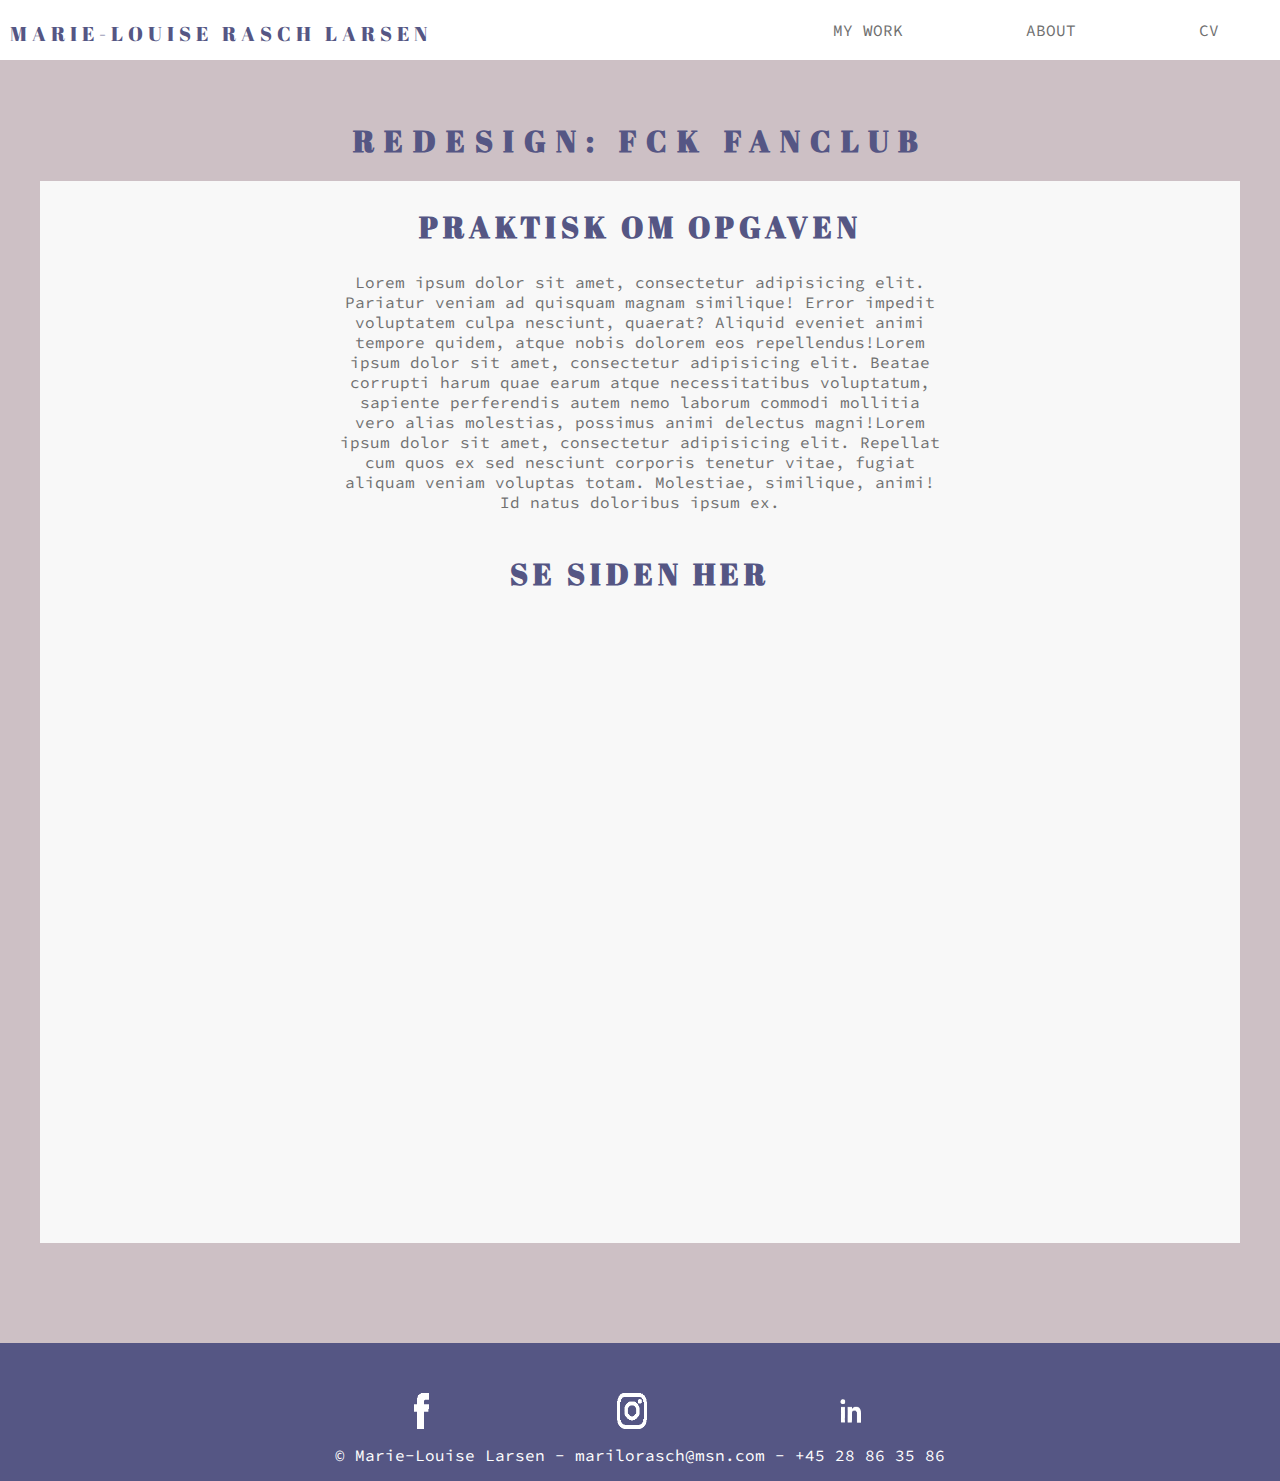
==== fckfanclub.html @ 73a10c5d "portefølje sider tilføjet" ====
<!DOCTYPE html>
<html lang="da">
<head>
    <meta charset="utf-8">
    <meta name="viewport" content="width=device-width, initial-scale=1.0">
    <title>overskrift</title>
    <link rel="stylesheet" href="style.css">

    <link href="https://fonts.googleapis.com/css?family=Abril+Fatface|Source+Code+Pro&display=swap" rel="stylesheet">

</head>

<body>
    <header>

        <nav>

            <div class="myname"><a href="index.html#splash">MARIE-LOUISE RASCH LARSEN</a></div>


            <div class="menupunkter">
                <a href="index.html#my_work">
                    <div class="menupunkt">MY WORK</div>
                </a>
                <a href="index.html#om_mig">
                    <div class="menupunkt">ABOUT</div>
                </a>
                <a href="index.html#cv">
                    <div class="menupunkt">CV</div>
                </a>
            </div>



        </nav>

    </header>

    <div class="sectionwrapper_stilart">
        <h1>REDESIGN: FCK FANCLUB</h1>

        <div class="content">
            <div class="txt">
                <h2>PRAKTISK OM OPGAVEN</h2>
                <p>Lorem ipsum dolor sit amet, consectetur adipisicing elit. Pariatur veniam ad quisquam magnam similique! Error impedit voluptatem culpa nesciunt, quaerat? Aliquid eveniet animi tempore quidem, atque nobis dolorem eos repellendus!Lorem ipsum dolor sit amet, consectetur adipisicing elit. Beatae corrupti harum quae earum atque necessitatibus voluptatum, sapiente perferendis autem nemo laborum commodi mollitia vero alias molestias, possimus animi delectus magni!Lorem ipsum dolor sit amet, consectetur adipisicing elit. Repellat cum quos ex sed nesciunt corporis tenetur vitae, fugiat aliquam veniam voluptas totam. Molestiae, similique, animi! Id natus doloribus ipsum ex.</p>
            </div>
            <div class="opg">
                <h2>SE SIDEN HER</h2>

                <embed src="http://marielouiselarsen.eu/kea/03-content/03-redesign/03_02_08_redesign/">
            </div>
        </div>
    </div>


    <footer>
        <div class="sectionwrapper3">
            <div class="logo1"><img src="images/facebook1.png" alt="facebook_icon"></div>

            <div class="logo"><img src="images/instagram1.png" alt="instagram_icon"></div>

            <div class="logo"><img src="images/linkedin1.png" alt="linkedin_icon"></div>

        </div>
        <div class="footer_txt">
            <p>© Marie-Louise Larsen - marilorasch@msn.com - +45 28 86 35 86</p>
        </div>
    </footer>

</body></html>
---- style.css ----
/*1. GENERELLE INDSTILLINGER*/

body {
    margin: 0;
    background-color: #CDC0C5;
    color: #707070;


}

img {
    width: 100%;
    height: 100%;
}

p {
    font-family: sans-serif;
    font-family: 'Source Code Pro', monospace;
}

h1 {
    color: #555684;
    font-family: 'Abril Fatface', cursive;
    letter-spacing: 10px;
    font-size: 30px;
    ;

}

h2 {
    color: #555684;
    font-family: 'Abril Fatface', cursive;
    letter-spacing: 5px;
    font-size: 30px;
    ;
}

h3 {
    color: #555684;
    font-family: 'Abril Fatface', cursive;
    letter-spacing: 2px;
    font-size: 17px;
    ;
}

a {
    text-decoration: none;
    color: #707070;
    font-family: 'Source Code Pro', monospace;
}

a:hover {
    color: #CDC0C5;
    font-family: 'Source Code Pro', monospace;
}

/*2. MENU INDSTILLINGER*/

nav {
    display: flex;
    position: fixed;
    background-color: white;
    width: 100vw;
    align-content: stretch;
    padding-top: 10px;
    padding-bottom: 10px;

}

.myname {
    width: 60%;
    color: #555684;
    padding-left: 10px;
    padding-top: 10px;
    font-family: 'Abril Fatface', cursive;
    font-size: 20px;
    letter-spacing: 5px;
}

.myname a {
    font-family: 'Abril Fatface', cursive;
    font-size: 20px;
    letter-spacing: 5px;
    color: #555684;
}

.menupunkter {
    display: flex;
    justify-content: space-around;
    width: 40%;
}

.menupunkt {
    padding: 10px;
}



/*3. SPLASH INDSTILLINGER*/

#splash {
    width: 100%;
    height: 100%;
    margin-bottom: 100px;


}


#animation1 {
    position: absolute;
    top: 130px;
    width: 100%;
    height: 100%;
    font-size: 6vw;
    text-align: center;
    font-family: 'Source Code Pro', monospace;



}

#animation2 {
    position: absolute;
    width: 50px;
    top: 700px;
    left: 47vw;



}

/*4. PORTFOLIO INDSTILLINGER*/

#my_work {
    width: 100%;
    padding-top: 30px;
}

.sectionwrapper {
    display: flex;
    flex-wrap: wrap;
    justify-content: space-around;
}

.sectionwrapper a {
    width: 400px;
    filter: opacity(40%);
    height: 270px;

}

.sectionwrapper a:hover {
    width: 400px;
    filter: opacity(100%);
    height: 270px;
}

.my_work_overskrift {
    padding-left: 10px;
}

.opgave1 {
    flex-basis: 400px;
    height: 270px;
    flex-basis: 20;
    border: 1px solid white;
    margin-bottom: 50px;
    background-color: #F3EBEE;

}

.opgave2 {
    flex-basis: 400px;
    height: 270px;
    flex-basis: 20;
    border: 1px solid white;
    margin-bottom: 50px;
    background-color: #F3EBEE;


}

.opgave3 {
    flex-basis: 400px;
    height: 270px;
    flex-basis: 20;
    border: 1px solid white;
    margin-bottom: 50px;

}

.opgave4 {
    flex-basis: 400px;
    height: 270px;
    flex-basis: 20;
    border: 1px solid white;
    margin-bottom: 50px;
}

.opgave5 {
    flex-basis: 400px;
    height: 270px;
    flex-basis: 20;
    border: 1px solid white;
    margin-bottom: 50px;
    background-image: url(images/nextproject.png);
    background-size: cover;
}

.opgave6 {
    flex-basis: 400px;
    height: 270px;
    flex-basis: 20;
    border: 1px solid white;
    margin-bottom: 50px;
    background-image: url(images/nextproject.png);
    background-size: cover;
}

/*5. OM MIG*/

#om_mig {
    padding-top: 30px;
    text-align: center;
    margin-top: 60px;

}

.sectionwrapper1 {
    margin: 0;
    display: flex;
    flex-wrap: wrap;
    background-image: url(images/omg_baggrund.png);
    background-size: cover;
    justify-content: space-around;
    padding-bottom: 200px;



}

.overskrift {
    width: 100%;
}

.mig_img {
    flex-basis: 300px;


}

.mig_txt {
    text-align: left;
    flex-basis: 900px;
    padding: 20px;
    padding-right: 20px;

}

/*6. CV SECTION*/

.sectionwrapper2 {
    margin: 0;
    margin-top: 100px;
    ;
    display: flex;
    flex-wrap: wrap;
    background-color: #CCCCCC;
    padding-top: 50px;
    padding-bottom: 50px;
    justify-content: center;

}



.cv_txt {
    width: 100%;
    text-align: center;

}

.knap {
    width: 150px;
    background-color: #555684;
    text-align: center;
    border-radius: 20px;
    color: white;


}

.knap a {
    color: white;
}

.knap:hover {
    background-color: #46476C;
}

/*7.FOOTER */

footer {
    display: flex;
    flex-wrap: wrap;
    width: 100%;
    justify-content: center;
    margin-top: 100px;
    padding-top: 50px;
    background-color: #555684;
}

.sectionwrapper3 {
    display: flex;
    flex-wrap: wrap;
    width: 50%;
    justify-content: space-around;
}

.logo1 {
    width: 15px;
}

.logo {
    width: 30px;
}

.footer_txt {
    width: 100%;
    text-align: center;
    color: white;
}

/*8. KLASSER*/

.hide {
    display: none;
}


/*!!! SEX OG SAMFUND SIDE !!!*/

/*9. OVERSKRIFT */

#splash1 {
    width: 100%;


}

.sectionwrapper_ss {
    padding-top: 100px;
    text-align: center;
    margin-left: 50px;
    margin-right: 50px;
}

.content {
    width: 100%;
    display: flex;
    flex-wrap: wrap;
    justify-content: space-around;
    background-color: #F8F8F8;
    height: 900px;


}

.txt {
    width: 600px;
    padding-left: 5px;
    padding-right: 5px;


}

.opg {
    width: 600px;

}

embed {
    width: 400px;
    height: 400px;
}

/*!!! STILARTSITE !!!*/

.sectionwrapper_stilart {
    padding-top: 100px;
    text-align: center;
    margin-left: 40px;
    margin-right: 40px;
}

.sectionwrapper_stilart .content {
    width: 100%;
    justify-content: space-around;
    background-color: #F8F8F8;
    height: 100%;


}

.sectionwrapper_stilart .txt {
    padding-left: 5px;
    padding-right: 5px;


}

.sectionwrapper_stilart .opg {
    width: 100%;

}

.sectionwrapper_stilart embed {
    width: 400px;
    height: 600px;
    margin: 10px;
}


/*!!! KEA LIFE !!!*/

.sectionwrapper_kealife {
    padding-top: 100px;
    text-align: center;
    margin-left: 50px;
    margin-right: 50px;
}

.sectionwrapper_kealife .content {
    width: 100%;
    height: 1500px;
    margin-bottom: 20px;
    display: flex;
    flex-wrap: wrap;
    justify-content: space-around;
    background-color: #F8F8F8;


}

.txt {
    width: 600px;
    padding-left: 5px;
    padding-right: 5px;


}

.opg {
    width: 600px;

}



/*. INDSTILLINGER FULD SKÆRM*/

@media only screen and (min-width: 1250px) {

    .hide {
        display: block;
    }

    #animation1 {
        position: absolute;
        top: 300px;
        width: 100%;
        height: 100%;
        font-size: 6vw;
        text-align: center;
        font-family: 'Source Code Pro', monospace;

    }

    embed {
        width: 600px;
    }

    .content {
        height: 500px;
    }

    .sectionwrapper_stilart embed {
        width: 1200px;

    }

    .sectionwrapper_kealife .content {
        width: 100%;
        height: 800px;

    }

    /*. ANIMATIONER*/

    #animation2 {
        animation-name: bounce_arrow_kf;
        animation-duration: 0.7s;
        animation-iteration-count: infinite;
        animation-timing-function: linear;
        animation-direction: alternate;
    }

    @keyframes bounce_arrow_kf {
        0% {
            top: 47vw;

        }

        100% {
            top: 48vw;

        }
    }
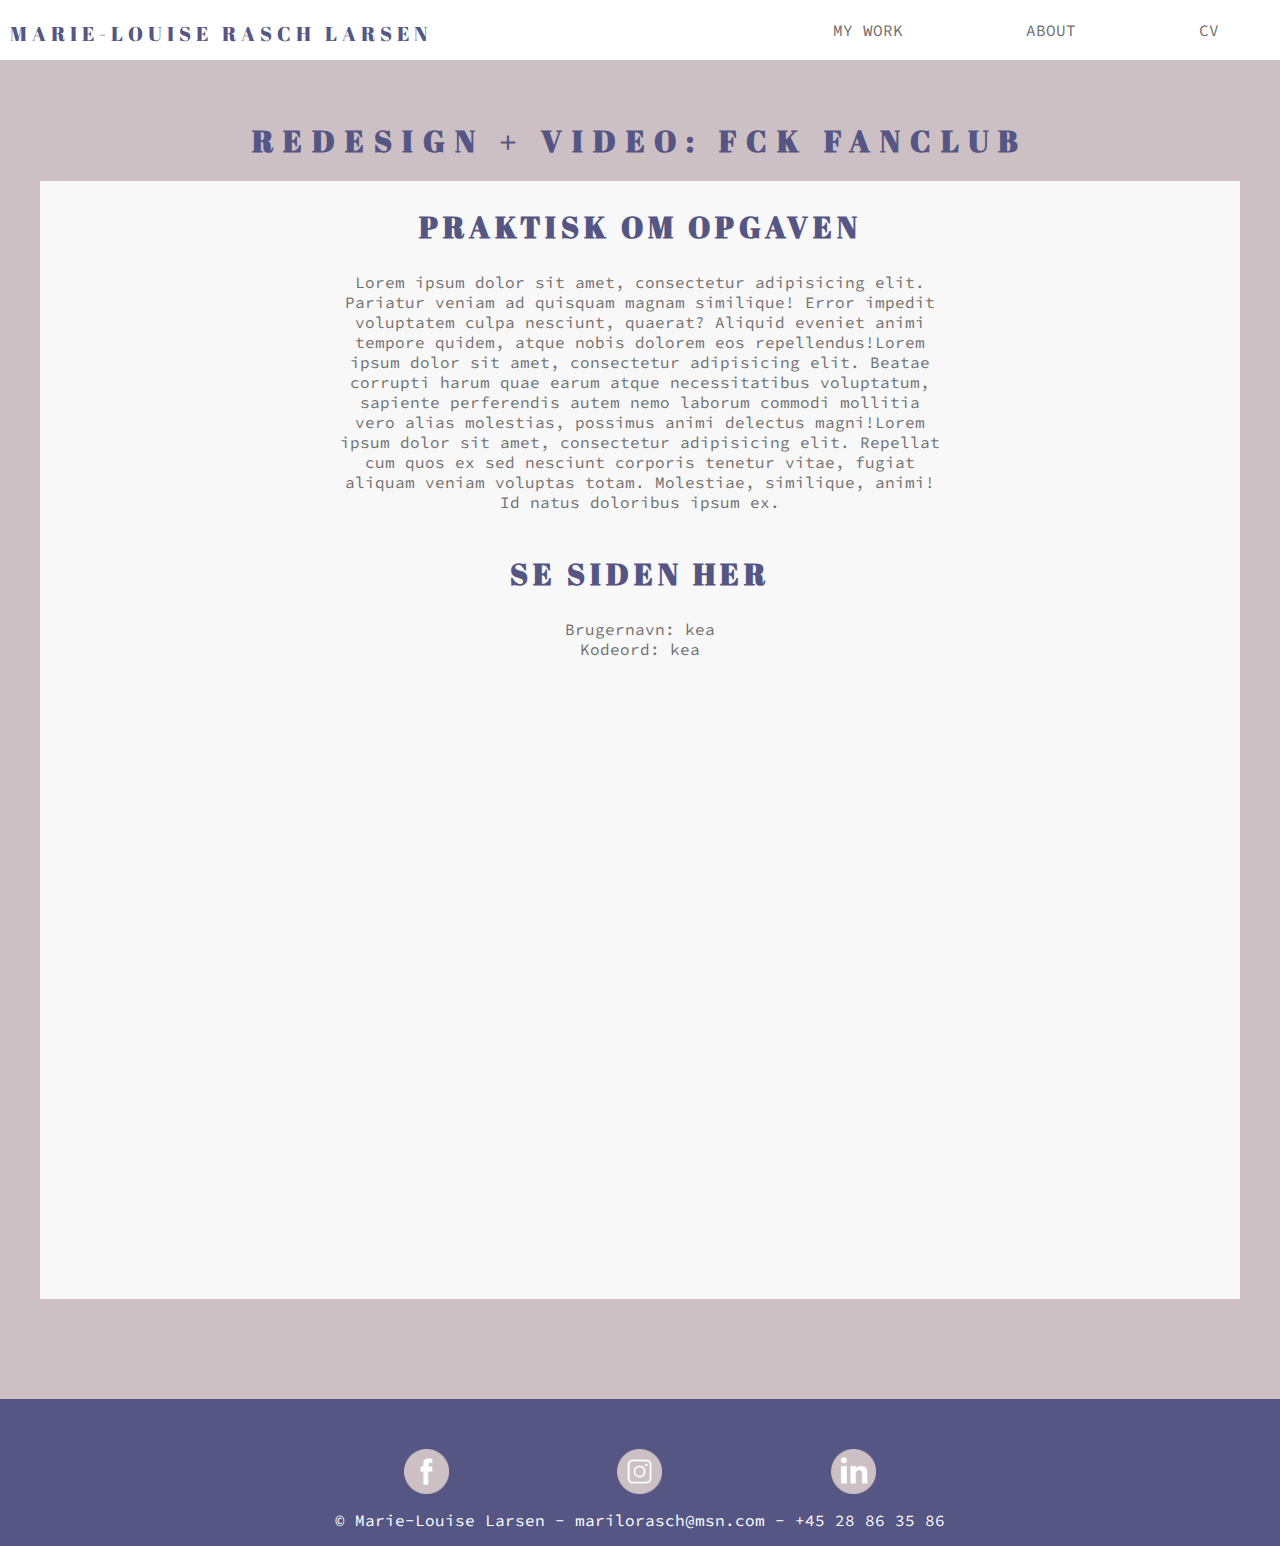
==== commit 6a16457e: "CSS + HTML færdig" ====
--- a/fckfanclub.html
+++ b/fckfanclub.html
@@ -1,5 +1,6 @@
 <!DOCTYPE html>
 <html lang="da">
+
 <head>
     <meta charset="utf-8">
     <meta name="viewport" content="width=device-width, initial-scale=1.0">
@@ -37,7 +38,7 @@
     </header>
 
     <div class="sectionwrapper_stilart">
-        <h1>REDESIGN: FCK FANCLUB</h1>
+        <h1>REDESIGN + VIDEO: FCK FANCLUB</h1>
 
         <div class="content">
             <div class="txt">
@@ -47,6 +48,10 @@
             <div class="opg">
                 <h2>SE SIDEN HER</h2>
 
+                <p>Brugernavn: kea<br>
+                    Kodeord: kea</p>
+
+
                 <embed src="http://marielouiselarsen.eu/kea/03-content/03-redesign/03_02_08_redesign/">
             </div>
         </div>
@@ -55,7 +60,7 @@
 
     <footer>
         <div class="sectionwrapper3">
-            <div class="logo1"><img src="images/facebook1.png" alt="facebook_icon"></div>
+            <div class="logo"><img src="images/facebook1.png" alt="facebook_icon"></div>
 
             <div class="logo"><img src="images/instagram1.png" alt="instagram_icon"></div>
 
@@ -68,4 +73,3 @@
     </footer>
 
 </body></html>
-
--- a/style.css
+++ b/style.css
@@ -1,9 +1,12 @@
 /*1. GENERELLE INDSTILLINGER*/
+
+
 
 body {
     margin: 0;
     background-color: #CDC0C5;
     color: #707070;
+    cursor: pointer;
 
 
 }
@@ -47,6 +50,7 @@
     text-decoration: none;
     color: #707070;
     font-family: 'Source Code Pro', monospace;
+
 }
 
 a:hover {
@@ -57,13 +61,14 @@
 /*2. MENU INDSTILLINGER*/
 
 nav {
-    display: flex;
     position: fixed;
+    display: flex;
     background-color: white;
     width: 100vw;
     align-content: stretch;
     padding-top: 10px;
     padding-bottom: 10px;
+    z-index: 5;
 
 }
 
@@ -108,11 +113,11 @@
 
 
 #animation1 {
-    position: absolute;
     top: 130px;
     width: 100%;
     height: 100%;
     font-size: 6vw;
+    color: #555684;
     text-align: center;
     font-family: 'Source Code Pro', monospace;
 
@@ -283,7 +288,9 @@
 
 .knap {
     width: 150px;
+    height: 50px;
     background-color: #555684;
+    padding-top: 0.5px;
     text-align: center;
     border-radius: 20px;
     color: white;
@@ -318,12 +325,12 @@
     justify-content: space-around;
 }
 
-.logo1 {
-    width: 15px;
-}
+
 
 .logo {
-    width: 30px;
+    width: 45px;
+    height: 45px;
+
 }
 
 .footer_txt {
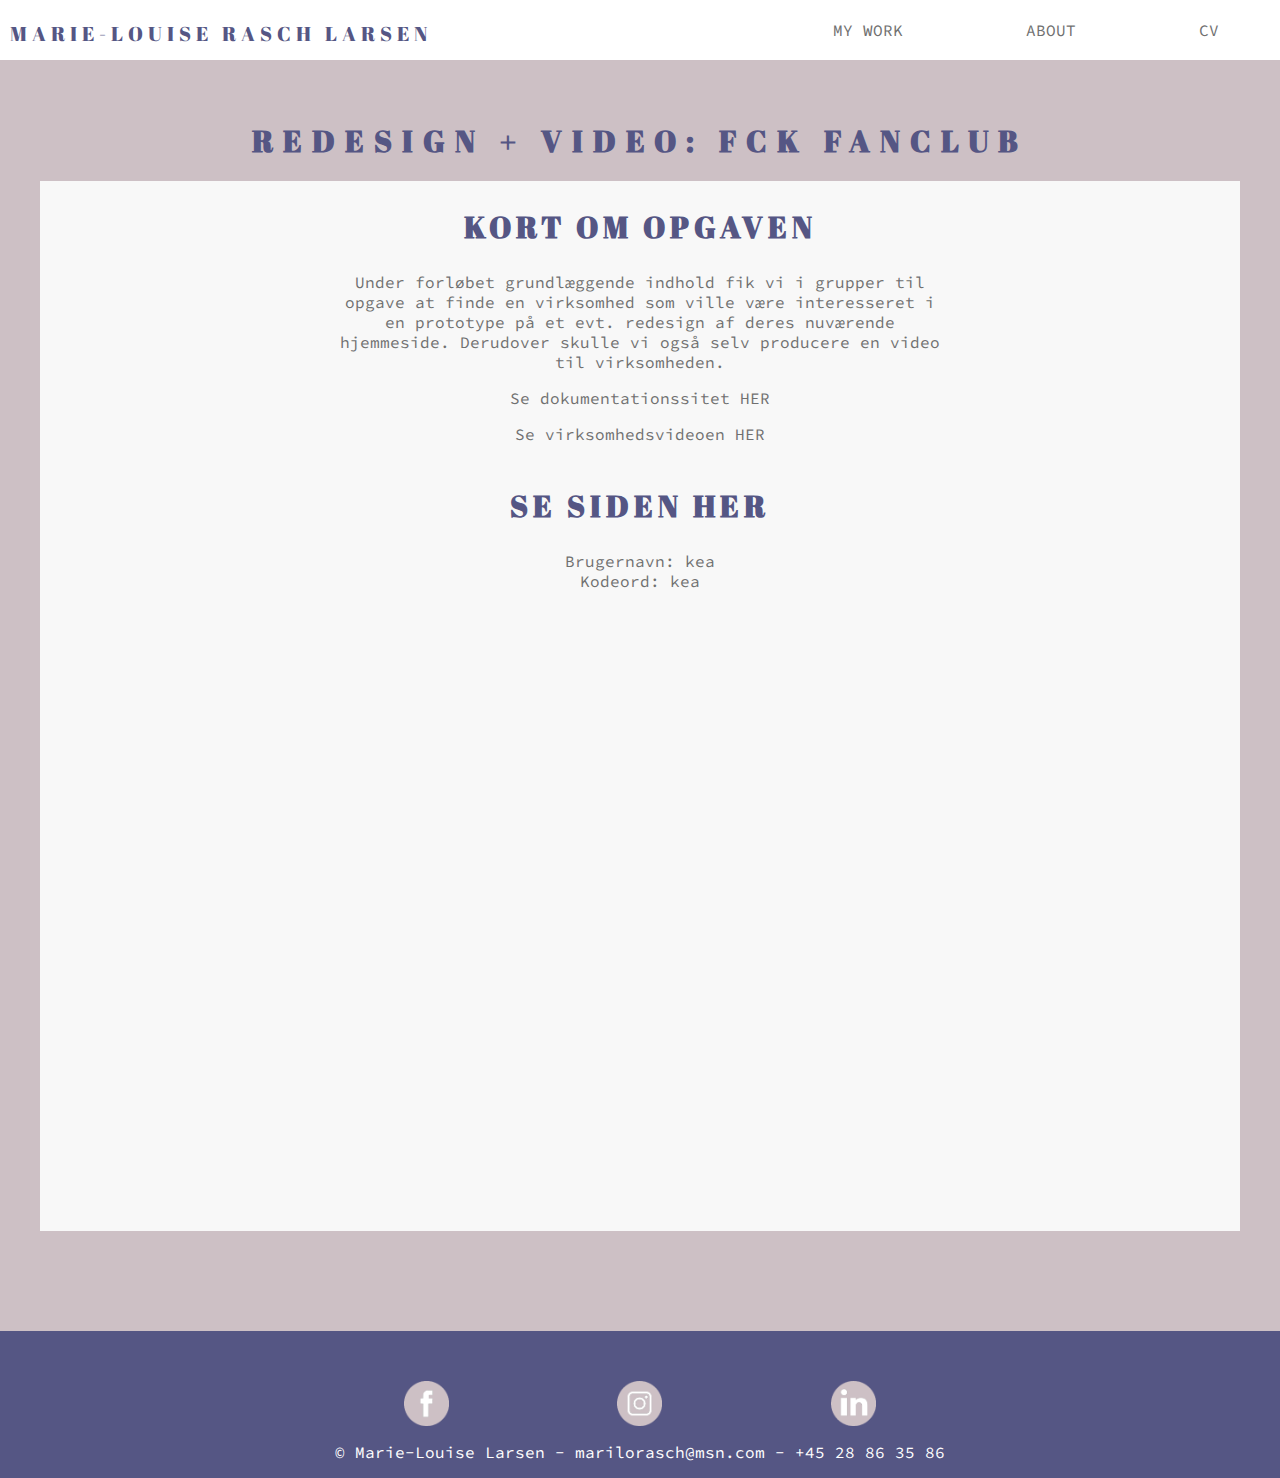
==== commit b7b95dc2: "rettet til efter validering + tilføjet ekstra html side" ====
--- a/fckfanclub.html
+++ b/fckfanclub.html
@@ -4,10 +4,10 @@
 <head>
     <meta charset="utf-8">
     <meta name="viewport" content="width=device-width, initial-scale=1.0">
-    <title>overskrift</title>
+    <title>Redesign + video: FCK FC</title>
     <link rel="stylesheet" href="style.css">
 
-    <link href="https://fonts.googleapis.com/css?family=Abril+Fatface|Source+Code+Pro&display=swap" rel="stylesheet">
+    <link href="https://fonts.googleapis.com/css?family=Abril+Fatface%7CSource+Code+Pro&display=swap" rel="stylesheet">
 
 </head>
 
@@ -42,8 +42,23 @@
 
         <div class="content">
             <div class="txt">
-                <h2>PRAKTISK OM OPGAVEN</h2>
-                <p>Lorem ipsum dolor sit amet, consectetur adipisicing elit. Pariatur veniam ad quisquam magnam similique! Error impedit voluptatem culpa nesciunt, quaerat? Aliquid eveniet animi tempore quidem, atque nobis dolorem eos repellendus!Lorem ipsum dolor sit amet, consectetur adipisicing elit. Beatae corrupti harum quae earum atque necessitatibus voluptatum, sapiente perferendis autem nemo laborum commodi mollitia vero alias molestias, possimus animi delectus magni!Lorem ipsum dolor sit amet, consectetur adipisicing elit. Repellat cum quos ex sed nesciunt corporis tenetur vitae, fugiat aliquam veniam voluptas totam. Molestiae, similique, animi! Id natus doloribus ipsum ex.</p>
+                <h2>KORT OM OPGAVEN</h2>
+                <p>Under forløbet grundlæggende indhold fik vi i grupper til opgave at finde en virksomhed som ville være interesseret i en prototype på et evt. redesign af deres nuværende hjemmeside. Derudover skulle vi også selv producere en video til virksomheden.
+                </p>
+
+                <p>
+
+
+                </p>
+
+                <p>
+                    Se dokumentationssitet <a href="http://marielouiselarsen.eu/kea/03-content/03-redesign/03_02_07_dokumentationssite/" target="_blank">HER</a>
+                </p>
+
+                <p>
+                    Se virksomhedsvideoen <a href="http://marielouiselarsen.eu/kea/03-content/03-redesign/03_02_05_virksomhedsvideo/fckfanclub.mp4" target="_blank">HER</a>
+                </p>
+
             </div>
             <div class="opg">
                 <h2>SE SIDEN HER</h2>
@@ -54,6 +69,7 @@
 
                 <embed src="http://marielouiselarsen.eu/kea/03-content/03-redesign/03_02_08_redesign/">
             </div>
+
         </div>
     </div>
 
--- a/style.css
+++ b/style.css
@@ -113,6 +113,7 @@
 
 
 #animation1 {
+    position: absolute;
     top: 130px;
     width: 100%;
     height: 100%;
@@ -168,7 +169,6 @@
 .opgave1 {
     flex-basis: 400px;
     height: 270px;
-    flex-basis: 20;
     border: 1px solid white;
     margin-bottom: 50px;
     background-color: #F3EBEE;
@@ -178,7 +178,6 @@
 .opgave2 {
     flex-basis: 400px;
     height: 270px;
-    flex-basis: 20;
     border: 1px solid white;
     margin-bottom: 50px;
     background-color: #F3EBEE;
@@ -189,7 +188,6 @@
 .opgave3 {
     flex-basis: 400px;
     height: 270px;
-    flex-basis: 20;
     border: 1px solid white;
     margin-bottom: 50px;
 
@@ -198,7 +196,6 @@
 .opgave4 {
     flex-basis: 400px;
     height: 270px;
-    flex-basis: 20;
     border: 1px solid white;
     margin-bottom: 50px;
 }
@@ -206,17 +203,14 @@
 .opgave5 {
     flex-basis: 400px;
     height: 270px;
-    flex-basis: 20;
     border: 1px solid white;
     margin-bottom: 50px;
-    background-image: url(images/nextproject.png);
-    background-size: cover;
+
 }
 
 .opgave6 {
     flex-basis: 400px;
     height: 270px;
-    flex-basis: 20;
     border: 1px solid white;
     margin-bottom: 50px;
     background-image: url(images/nextproject.png);
@@ -461,6 +455,10 @@
 .opg {
     width: 600px;
 
+}
+
+iframe {
+    border: 0;
 }
 
 
@@ -503,24 +501,26 @@
 
     }
 
-    /*. ANIMATIONER*/
-
-    #animation2 {
-        animation-name: bounce_arrow_kf;
-        animation-duration: 0.7s;
-        animation-iteration-count: infinite;
-        animation-timing-function: linear;
-        animation-direction: alternate;
-    }
-
-    @keyframes bounce_arrow_kf {
-        0% {
-            top: 47vw;
-
-        }
-
-        100% {
-            top: 48vw;
-
-        }
-    }
+}
+
+/*. ANIMATIONER*/
+
+#animation2 {
+    animation-name: bounce_arrow_kf;
+    animation-duration: 0.7s;
+    animation-iteration-count: infinite;
+    animation-timing-function: linear;
+    animation-direction: alternate;
+}
+
+@keyframes bounce_arrow_kf {
+    0% {
+        top: 47vw;
+
+    }
+
+    100% {
+        top: 48vw;
+
+    }
+}
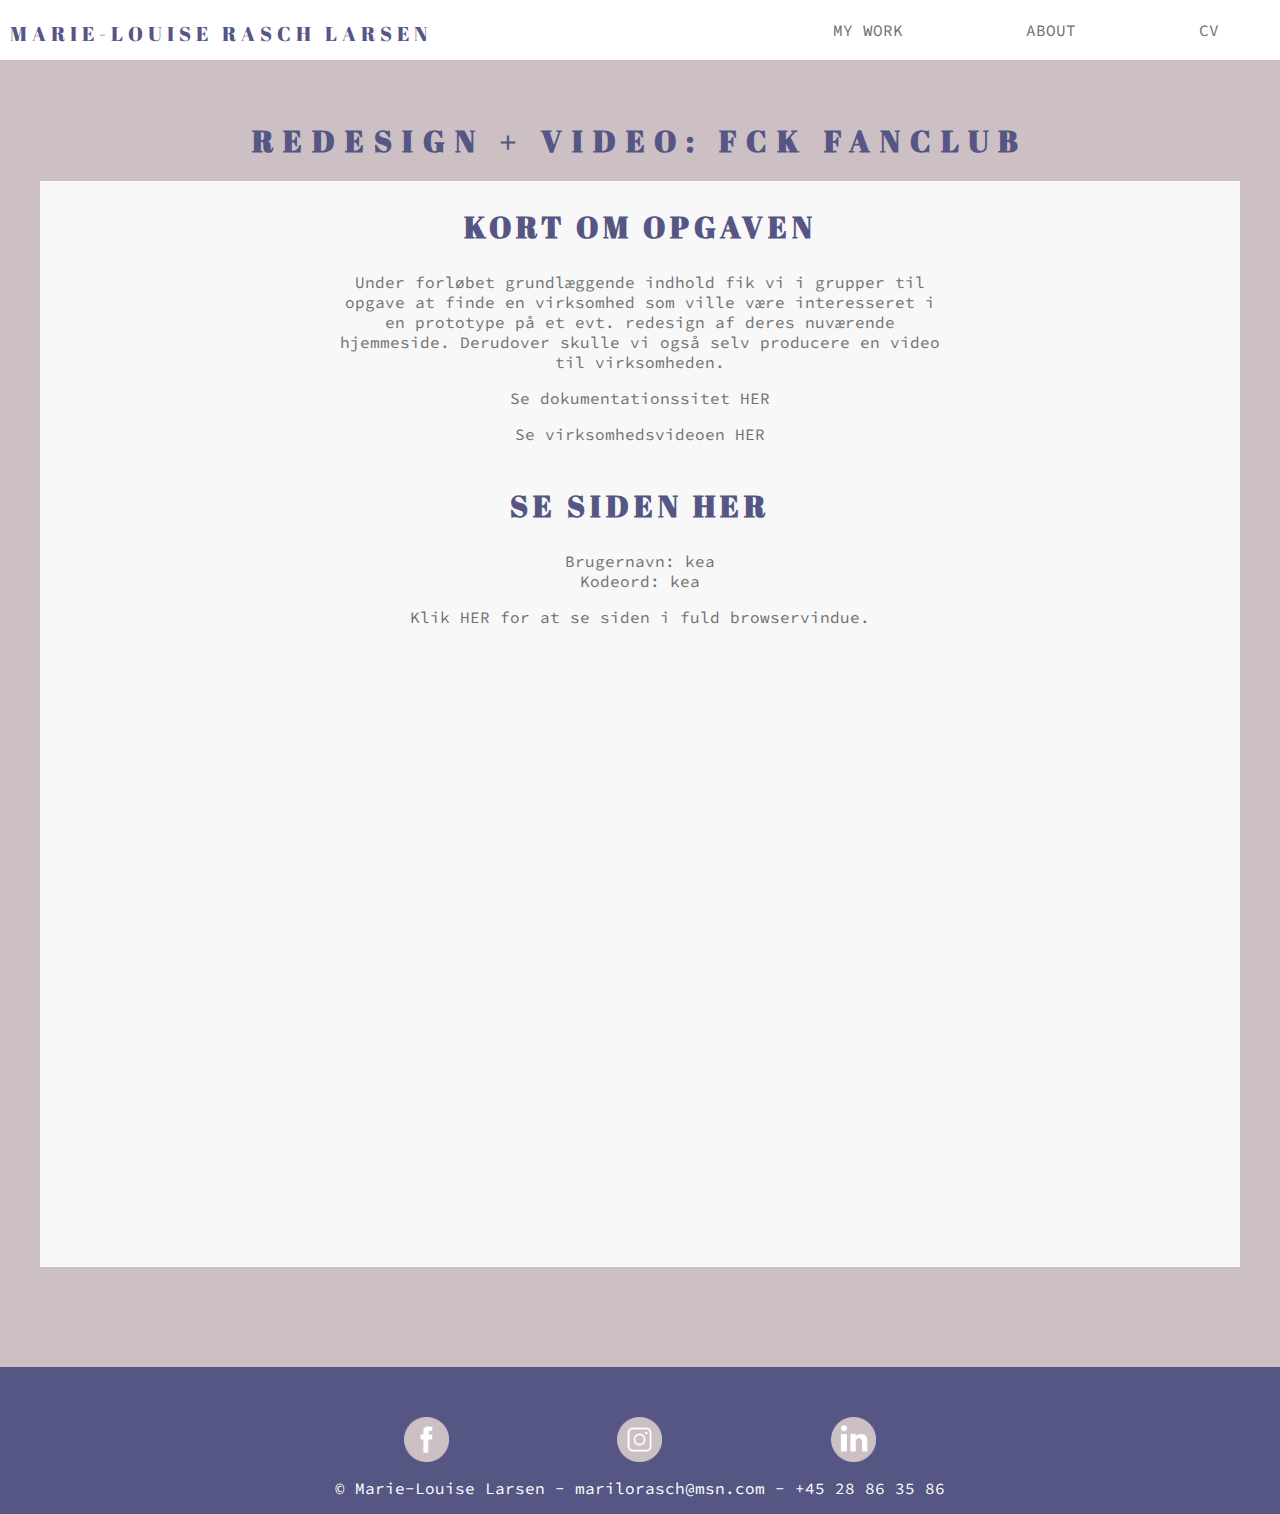
==== commit 4eace033: "Sidste justeringer" ====
--- a/fckfanclub.html
+++ b/fckfanclub.html
@@ -66,6 +66,8 @@
                 <p>Brugernavn: kea<br>
                     Kodeord: kea</p>
 
+                <p>Klik <a href="http://marielouiselarsen.eu/kea/03-content/03-redesign/03_02_08_redesign/" target="_blank">HER</a> for at se siden i fuld browservindue.</p>
+
 
                 <embed src="http://marielouiselarsen.eu/kea/03-content/03-redesign/03_02_08_redesign/">
             </div>
